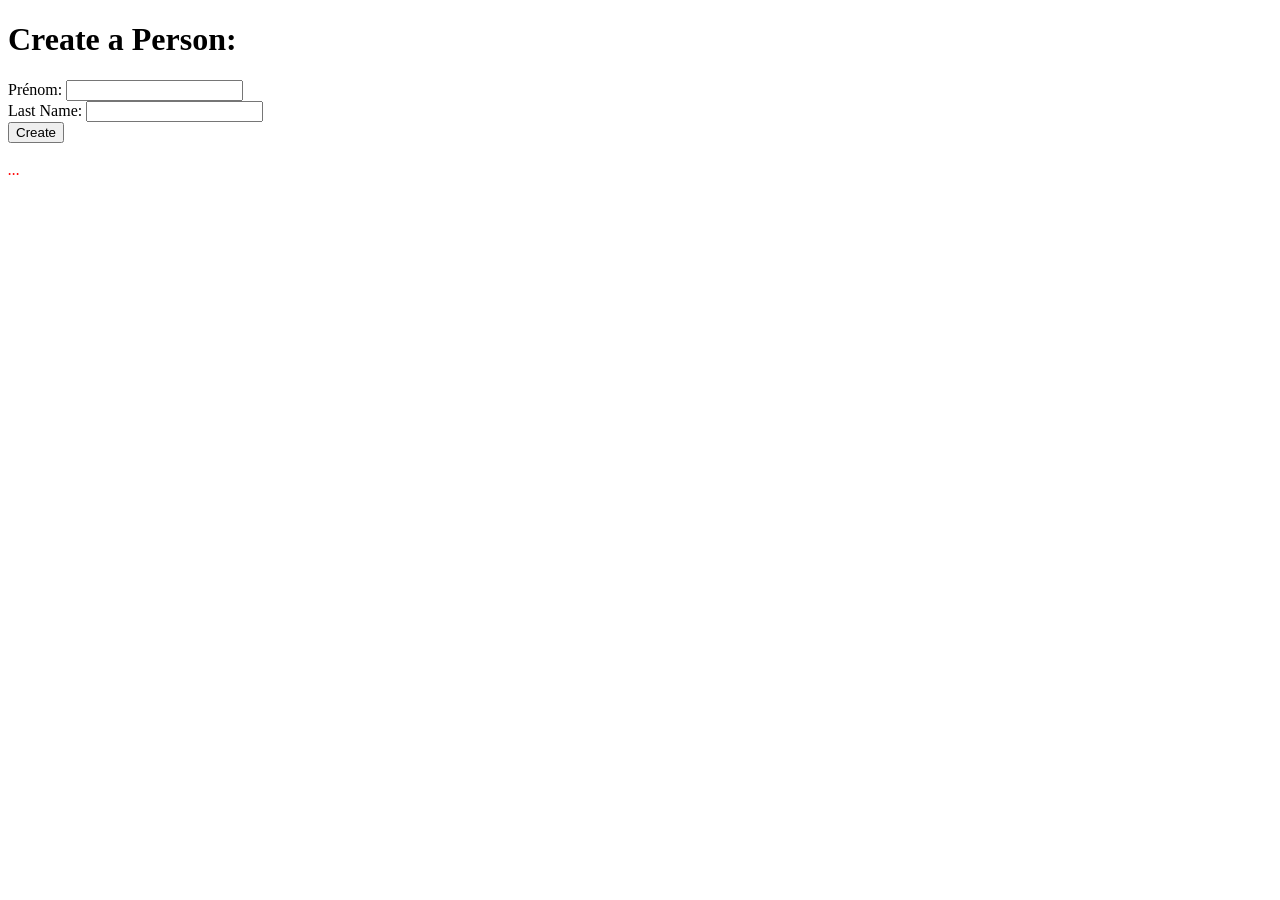
==== src/main/resources/templates/addPerson.html @ 9c2a619b "init project" ====
<!DOCTYPE HTML>
<html lang="fr" xmlns:th="http://www.thymeleaf.org">
<head>
    <meta charset="UTF-8" />
    <title>Add Person</title>
    <link rel="stylesheet" type="text/css" th:href="@{/css/style.css}"/>
</head>
<body>
<h1>Create a Person:</h1>
<form th:action="@{/addPerson}" th:object="${personForm}"
      method="POST">
    Prénom:
    <input type="text" th:field="*{firstName}" />
    <br/> Last Name:
    <input type="text" th:field="*{lastName}" />
    <br/>
    <input type="submit" value="Create" />
</form>
<br/>
<!-- Check if errorMessage is not null and not empty -->
<div th:if="${errorMessage}" th:utext="${errorMessage}"
     style="color:red;font-style:italic;">
    ...
</div>
</body>
</html>
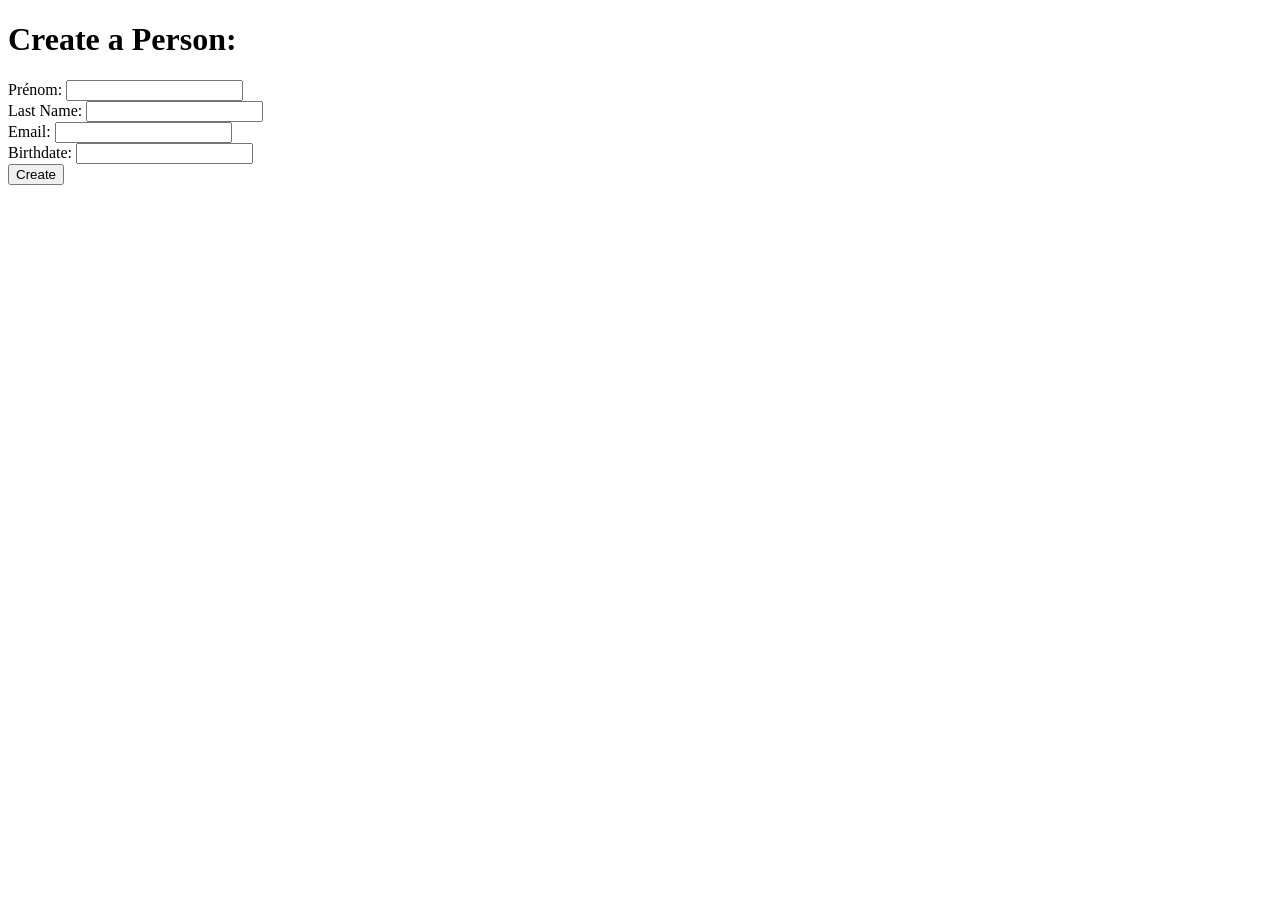
==== commit b00e3b85: "feat: add id and dob and email" ====
--- a/src/main/resources/templates/addPerson.html
+++ b/src/main/resources/templates/addPerson.html
@@ -1,26 +1,28 @@
 <!DOCTYPE HTML>
 <html lang="fr" xmlns:th="http://www.thymeleaf.org">
 <head>
-    <meta charset="UTF-8" />
+    <meta charset="UTF-8"/>
     <title>Add Person</title>
     <link rel="stylesheet" type="text/css" th:href="@{/css/style.css}"/>
 </head>
 <body>
 <h1>Create a Person:</h1>
-<form th:action="@{/addPerson}" th:object="${personForm}"
-      method="POST">
+<form th:action="@{/addPerson}" th:object="${personForm}" method="POST">
     Prénom:
-    <input type="text" th:field="*{firstName}" />
-    <br/> Last Name:
-    <input type="text" th:field="*{lastName}" />
+    <input type="text" th:field="*{firstName}"/>
     <br/>
-    <input type="submit" value="Create" />
+    Last Name:
+    <input type="text" th:field="*{lastName}"/>
+    <br/>
+    Email:
+    <input type="email" th:field="*{email}"/>
+    <br/>
+    Birthdate:
+    <input  th:field="*{birthDate}"/>
+    <br/>
+    <input type="submit" value="Create"/>
 </form>
 <br/>
-<!-- Check if errorMessage is not null and not empty -->
-<div th:if="${errorMessage}" th:utext="${errorMessage}"
-     style="color:red;font-style:italic;">
-    ...
-</div>
+<div th:if="${errorMessage}" th:utext="${errorMessage}" style="color:red;font-style:italic;"></div>
 </body>
-</html>+</html>
